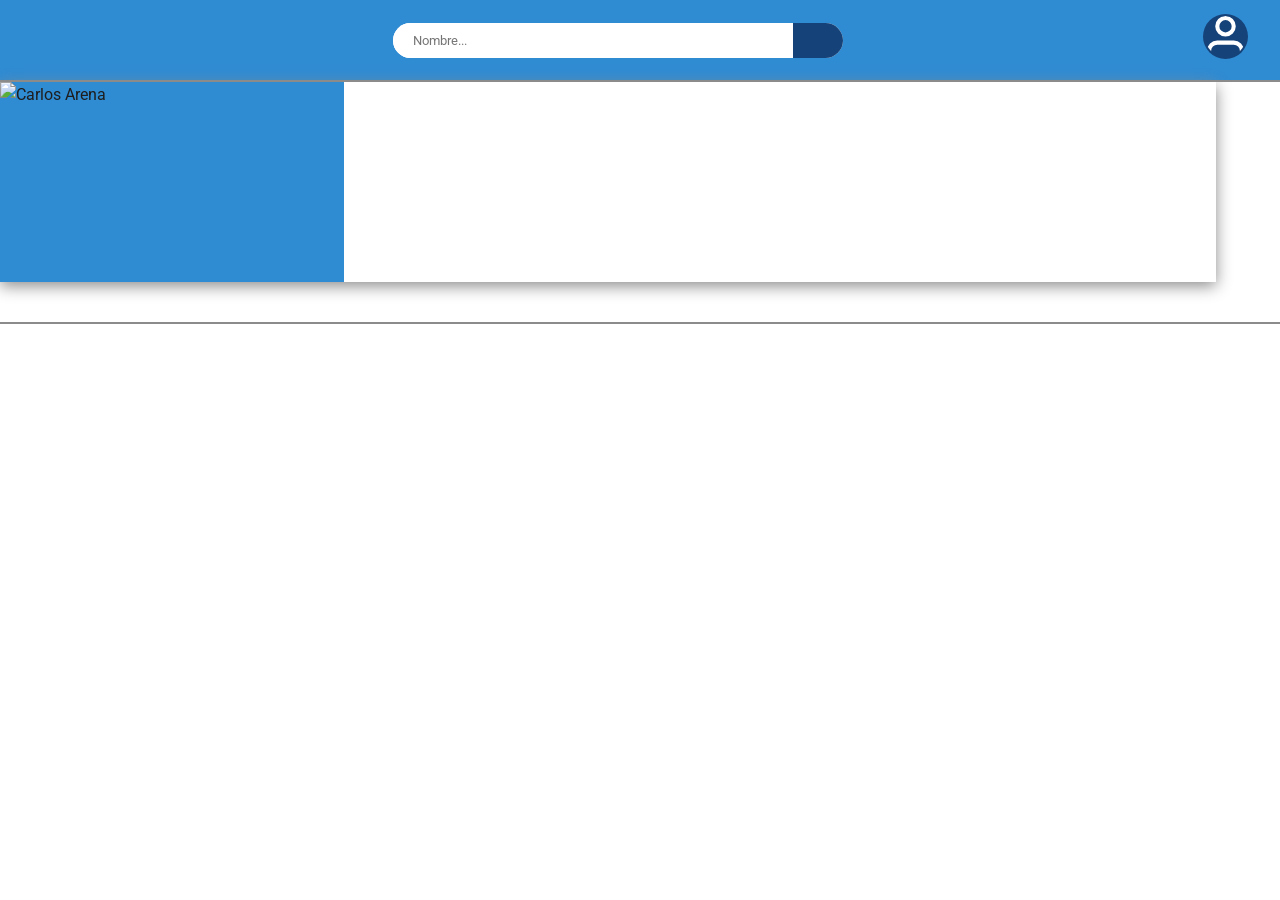
==== profile.html @ e1c8a82f "configuración desde javascript" ====
<!DOCTYPE html>
<html lang="es">
<head>
    <meta charset="UTF-8">
    <meta name="viewport" content="width=device-width, initial-scale=1.0">
    <title>Carlos Arena</title>
    <link rel="icon" sizes="32x32" href="../icon/cropped-logonuevo-32x32.png" type="image/png">
    <link rel="icon" sizes="192x192" href="../icon/cropped-logonuevo-192x192.png" type="image/png">
    
    
    <style>
        @import url("../css/style.css");
    </style>

</head>
<body class="perfil">
    <header>
        <nav class="navbar">
            <a href="../index.html">
                <div class="logo">
                    <h1><span></span></h1>
                </div>
            </a>
            
            <div class="search-container">
                <form action="#">
                    <input type="text" placeholder="Nombre..." name="search">
                    <button type="submit"></button>
                </form>
            </div>

            <div class="user-icon">
                <img src="../icon/userIcon.svg" alt="User">
            </div>
            <div class="hamburger-menu">
                <img src="../icon/menuIcon.svg" alt="Menu desplegable">
            </div>
        </nav>
    </header>
    <section>
        <div class="perfil-card">
            <div class="columna-foto">
                <picture>
                    <source srcset="30371074Small.jpg" media="(max-width: 480px)">
                    
                    <img src="30371074Big.jpg" alt="Carlos Arena">
                </picture>
            </div>
            
            <div class="columna-info">
              

                <p class="biografia">
                   
                </p>
                <table class="tabla-datos">
                <tr>
                    <td class="etiqueta"></td>
                    <td class="valor"></td>
                </tr>
                <tr>
                    <td class="etiqueta"></td>
                    <td class="valor"></td>
                </tr>
                <tr>
                    <td class="etiqueta"></td>
                    <td class="valor"></td>
                </tr>
                <tr class="destacado">
                    <td></td>
                    <td></td>
                </tr>
            </table>

            <p class="contacto">
                <br>
                <a href="mailto:carlosarenaph@gmail.com"></a>
            </p>

            </div>
        </div>
    </section>
    <footer>
        <p></p>
    </footer>
    
</body>
</html>
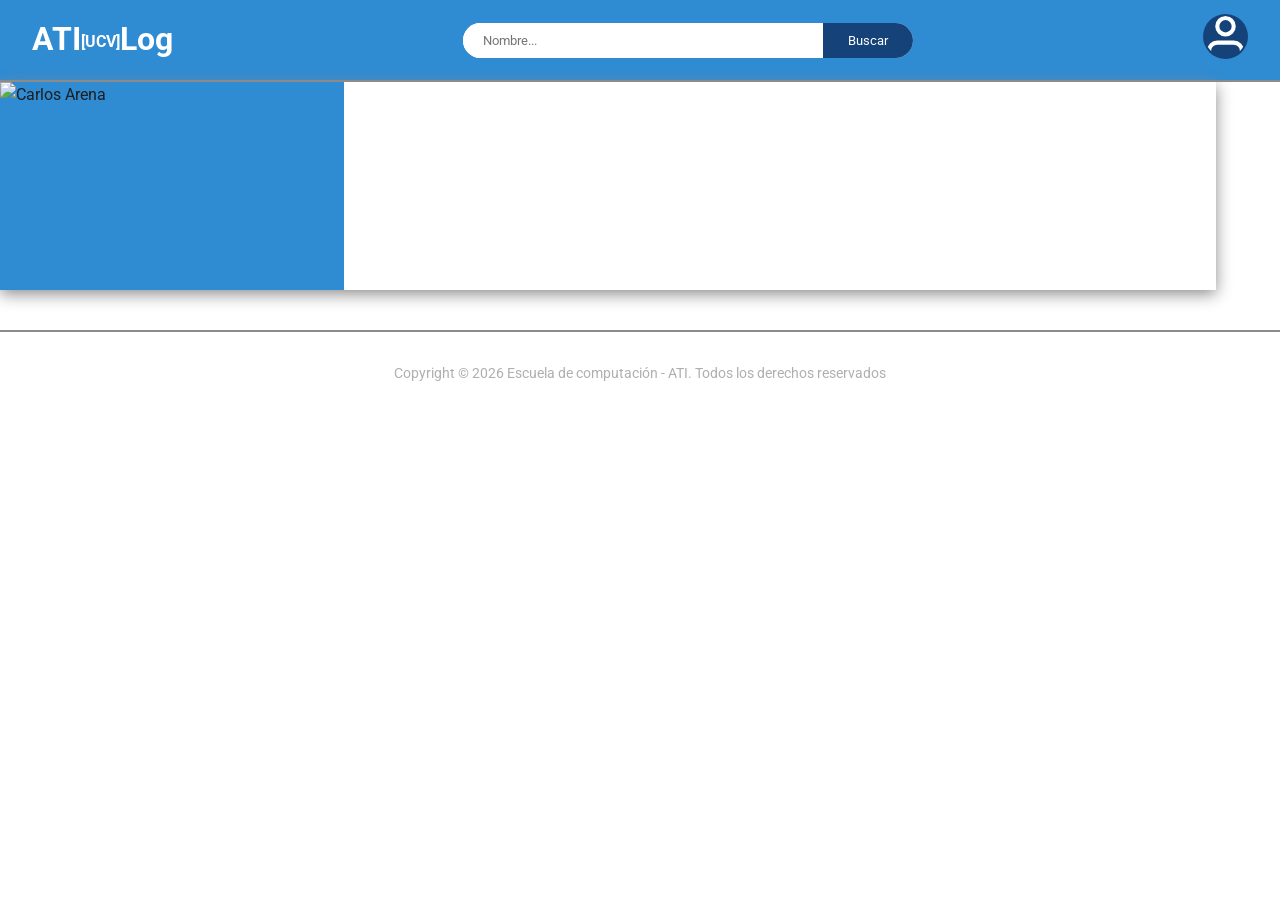
==== commit 9a82f557: "perfil con información dinámica" ====
--- a/profile.html
+++ b/profile.html
@@ -7,7 +7,9 @@
     <link rel="icon" sizes="32x32" href="../icon/cropped-logonuevo-32x32.png" type="image/png">
     <link rel="icon" sizes="192x192" href="../icon/cropped-logonuevo-192x192.png" type="image/png">
     
-    
+    <script src="conf/configES.json" defer></script>
+    <script src="js/profile.js" defer></script>
+
     <style>
         @import url("../css/style.css");
     </style>
@@ -50,10 +52,12 @@
             <div class="columna-info">
               
 
-                <p class="biografia">
-                   
-                </p>
+                <p class="biografia"></p>
                 <table class="tabla-datos">
+                <tr>
+                    <td class="etiqueta"></td>
+                    <td class="valor"></td>
+                </tr>
                 <tr>
                     <td class="etiqueta"></td>
                     <td class="valor"></td>
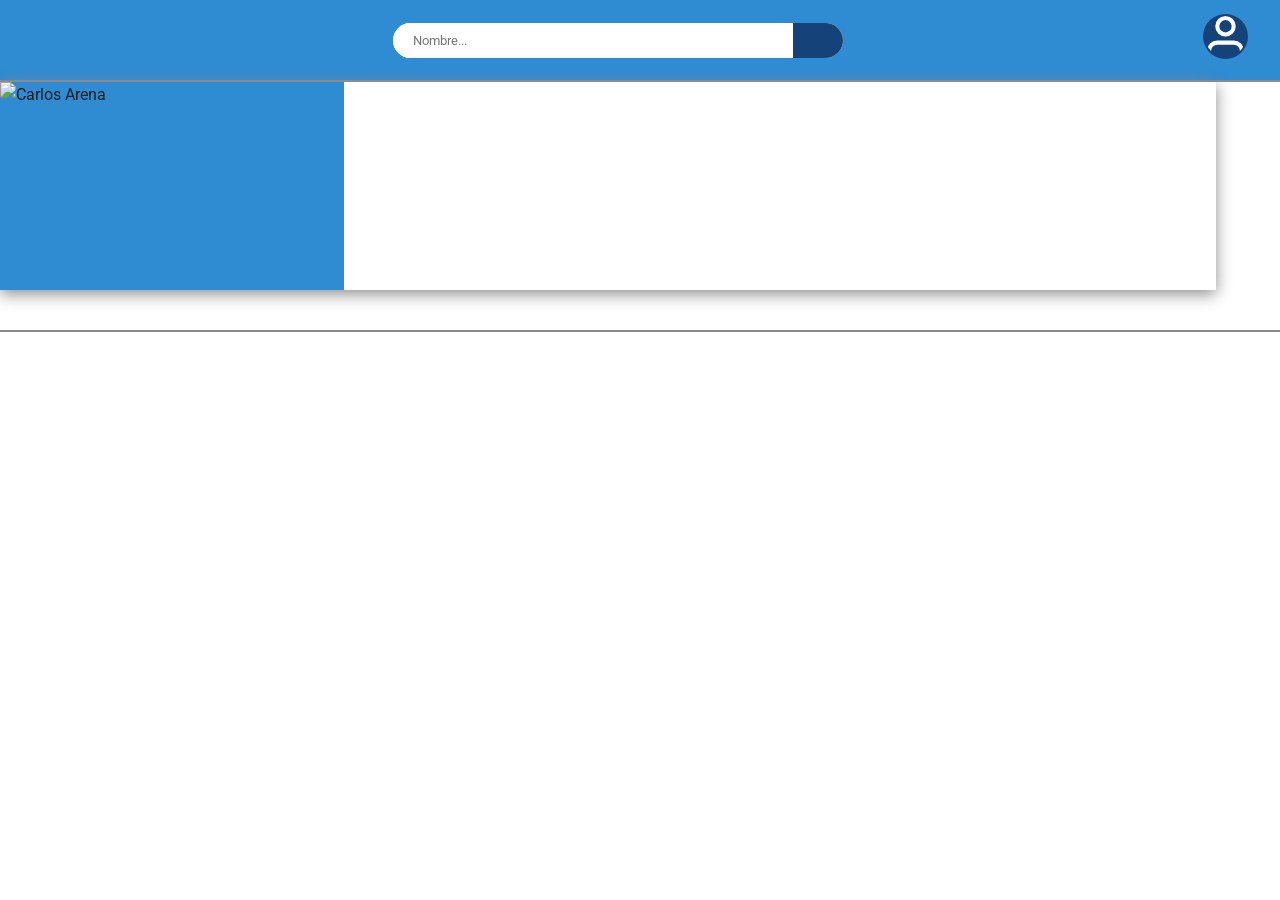
==== commit 7efc0ecc: "cambio de lenguaje según atributo" ====
--- a/profile.html
+++ b/profile.html
@@ -7,8 +7,8 @@
     <link rel="icon" sizes="32x32" href="../icon/cropped-logonuevo-32x32.png" type="image/png">
     <link rel="icon" sizes="192x192" href="../icon/cropped-logonuevo-192x192.png" type="image/png">
     
-    <script src="conf/configES.json" defer></script>
-    <script src="js/profile.js" defer></script>
+    
+    <script src="js/profile.js"></script>
 
     <style>
         @import url("../css/style.css");
